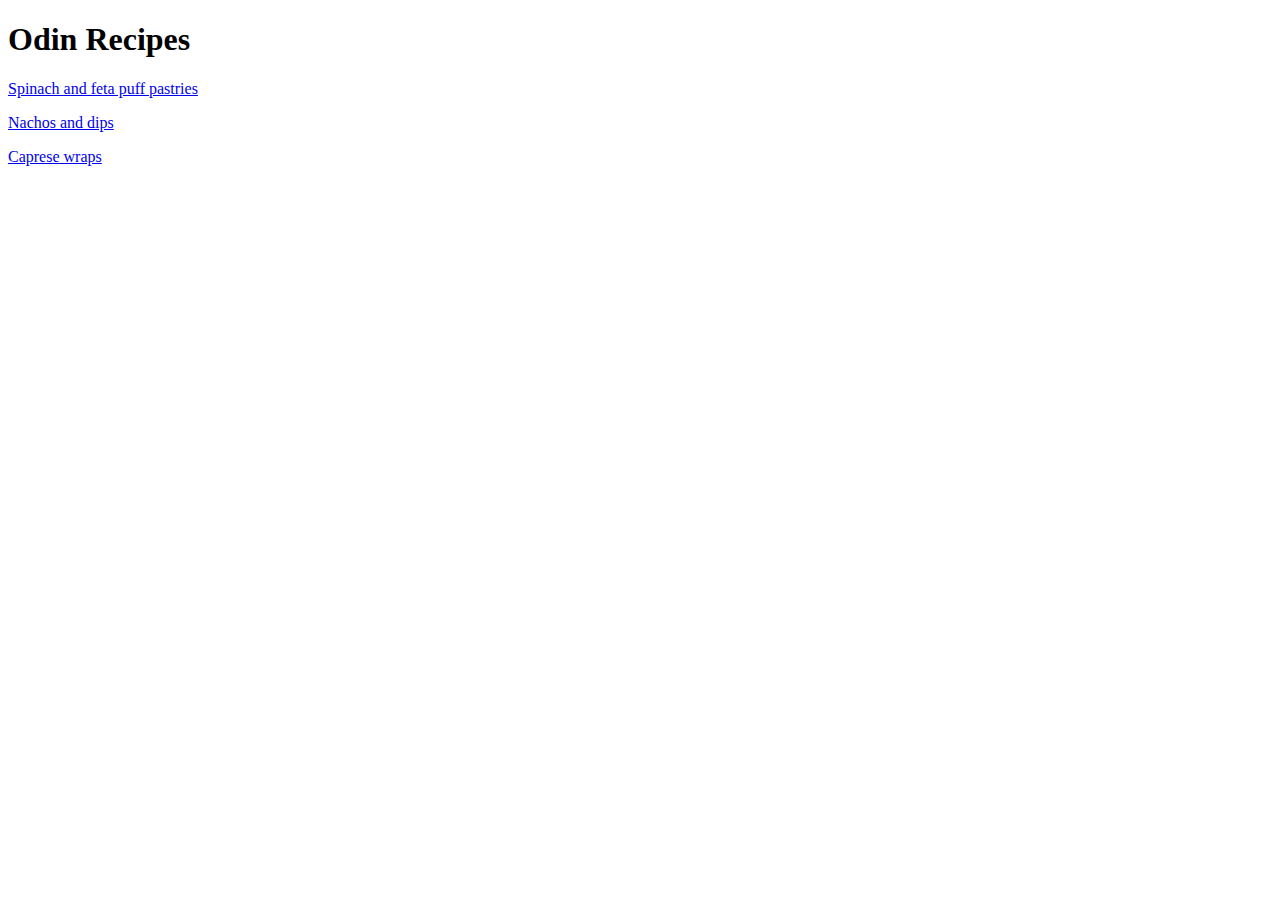
==== index.html @ e470679f "Index.html and recipe pages" ====
<!DOCTYPE html>
<html lang="en">
<head>
   <meta charset="utfls-8">
   <title>this</title>
</head>

<body>
   <h1>Odin Recipes</h1>
<p><a href="recipes/pastries.html">Spinach and feta puff pastries</a> </P>

<p><a href="recipes/nachos.html">Nachos and dips</a> </P>

<p><a href="recipes/wraps.html">Caprese wraps</a> </P>
 
</body>
</html>
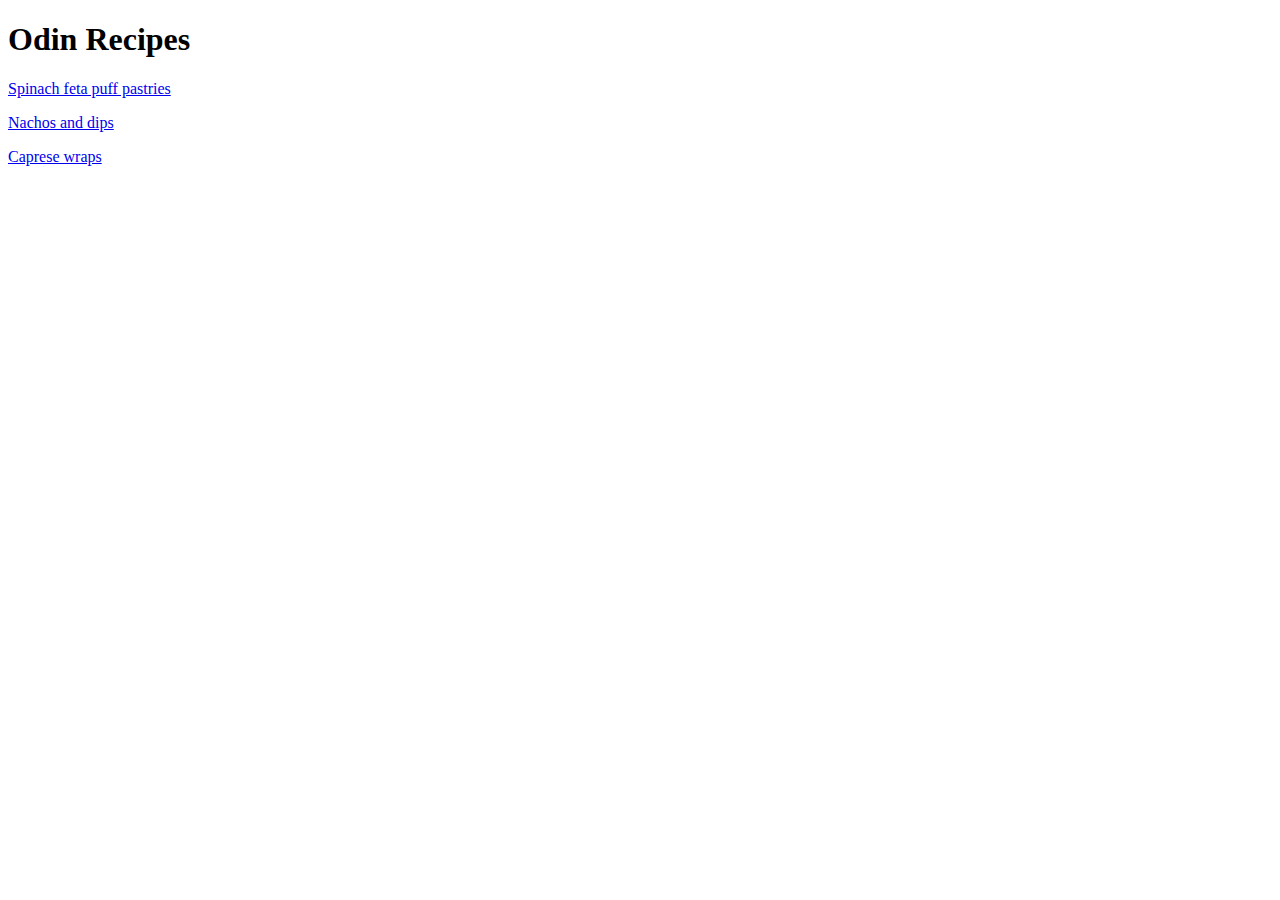
==== commit 425f8df9: "More code and fixed img typo" ====
--- a/index.html
+++ b/index.html
@@ -7,7 +7,7 @@
 
 <body>
    <h1>Odin Recipes</h1>
-<p><a href="recipes/pastries.html">Spinach and feta puff pastries</a> </P>
+<p><a href="recipes/pastries.html">Spinach feta puff pastries</a> </P>
 
 <p><a href="recipes/nachos.html">Nachos and dips</a> </P>
 
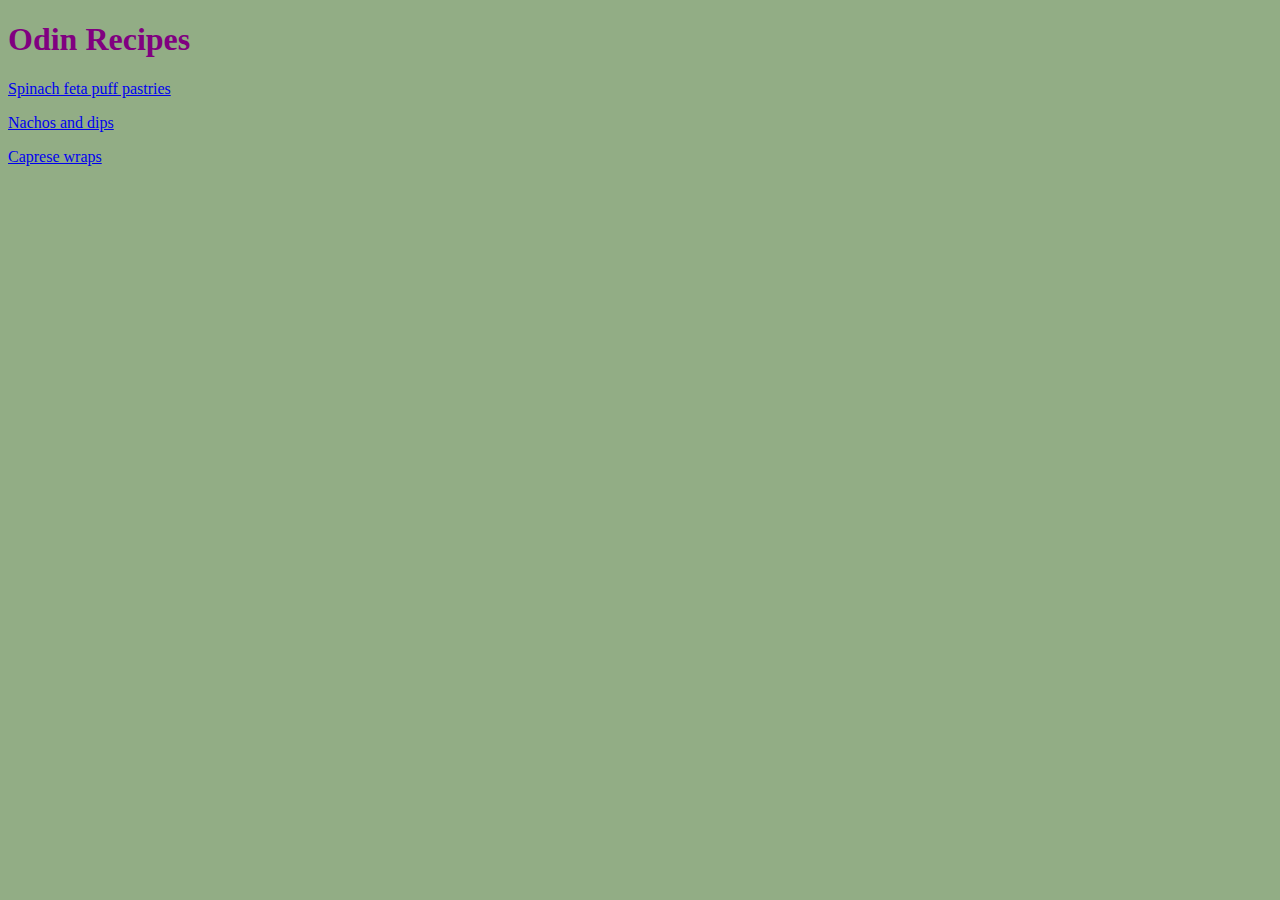
==== commit c87ec27e: "Added basic CSS rules (practice)" ====
--- a/index.html
+++ b/index.html
@@ -3,6 +3,7 @@
 <head>
    <meta charset="utfls-8">
    <title>this</title>
+   <link rel="stylesheet" href="css/styles.css"/>
 </head>
 
 <body>
--- a/css/styles.css
+++ b/css/styles.css
@@ -0,0 +1,7 @@
+h1, h4 {color:purple; font-weight:bold;}
+h4 {font-size:20px}
+.intro {font-style:italic;}
+.foodpic {height:auto; width:500px;}
+.mealinfo {font-size:12px;}
+body {background-color:hsl(100, 20%, 60%); color:hsl(240, 100%, 15%); font-family:"Lucida Handwriting, Verdana, Arial"}
+.steps {background-color:hsl(100, 20%, 80%); padding:10px;}
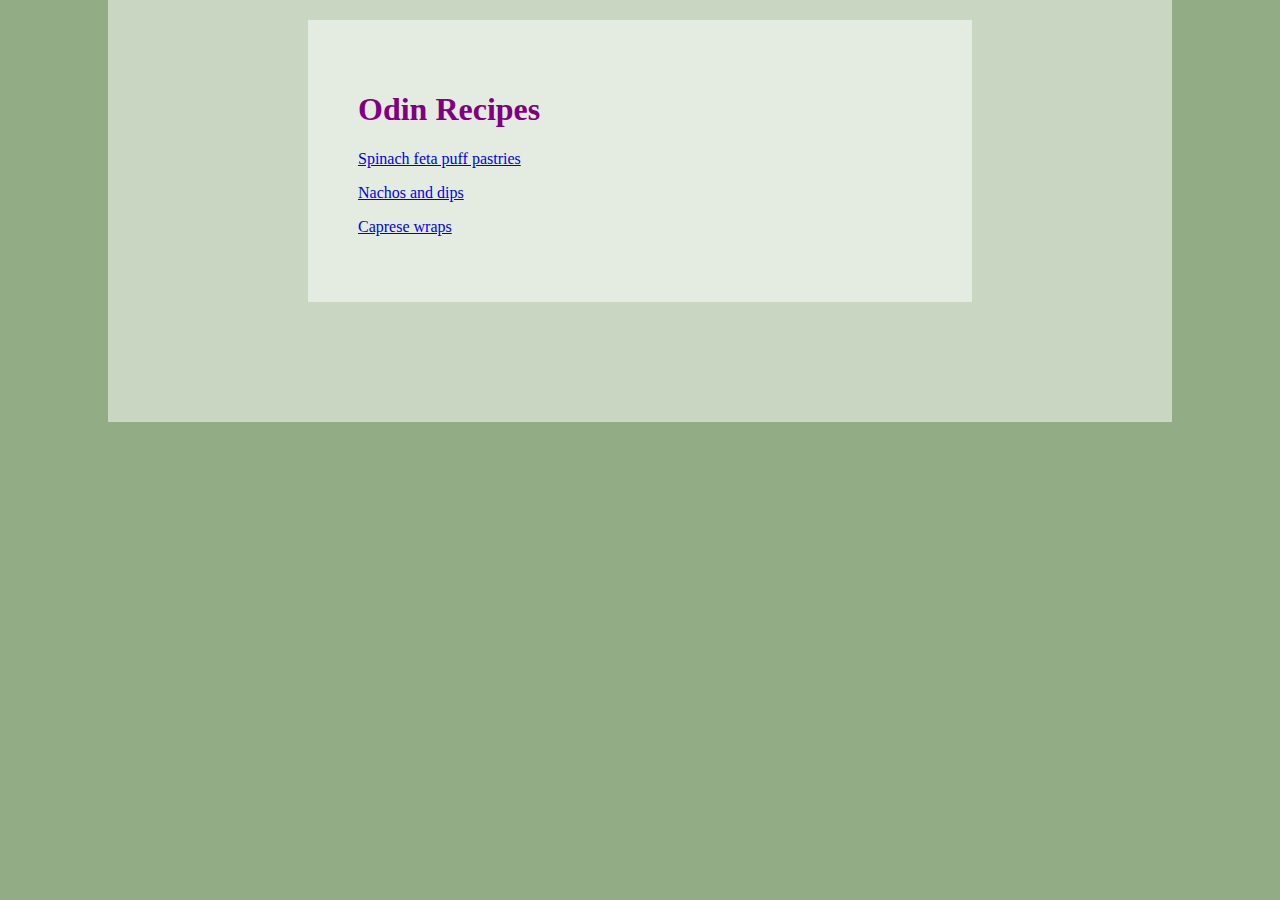
==== commit c259f762: "Added some css/practice box model and brought order back in html code" ====
--- a/index.html
+++ b/index.html
@@ -7,12 +7,13 @@
 </head>
 
 <body>
-   <h1>Odin Recipes</h1>
+<div class=background>
+<div class="steps">
+<h1>Odin Recipes</h1>
 <p><a href="recipes/pastries.html">Spinach feta puff pastries</a> </P>
-
 <p><a href="recipes/nachos.html">Nachos and dips</a> </P>
-
 <p><a href="recipes/wraps.html">Caprese wraps</a> </P>
- 
+</div>
+</div>
 </body>
 </html>
--- a/css/styles.css
+++ b/css/styles.css
@@ -1,7 +1,28 @@
-h1, h4 {color:purple; font-weight:bold;}
-h4 {font-size:20px}
-.intro {font-style:italic;}
-.foodpic {height:auto; width:500px;}
-.mealinfo {font-size:12px;}
-body {background-color:hsl(100, 20%, 60%); color:hsl(240, 100%, 15%); font-family:"Lucida Handwriting, Verdana, Arial"}
-.steps {background-color:hsl(100, 20%, 80%); padding:10px;}
+h1 {color: purple;
+    font-weight: bold;}
+h4 {font-size: 20px;
+    color: hsl(60, 50%, 20%);}
+.intro {font-style: italic;}
+.foodpic {height: auto;
+          width: 500px;}
+.mealinfo {font-size: 12px;}
+body {background-color: hsl(100, 20%, 60%);
+      padding-left:100px;
+      padding-right:100px;
+      font-family: "Lucida Handwriting, Verdana, Arial";
+      margin-top: 0px;
+      margin-bottom: 0px;
+      }
+.steps {background-color: hsl(100, 20%, 90%);
+        padding: 50px;
+        margin-left: 200px;
+        margin-right: 200px;
+        margin-top: 0px;
+        margin-bottom: 20px;
+        }
+.background {background-color: hsl(100, 20%, 80%);
+margin-top: 0px;
+margin-bottom: 100px;
+padding-bottom: 100px;
+padding-top: 20px;
+}
